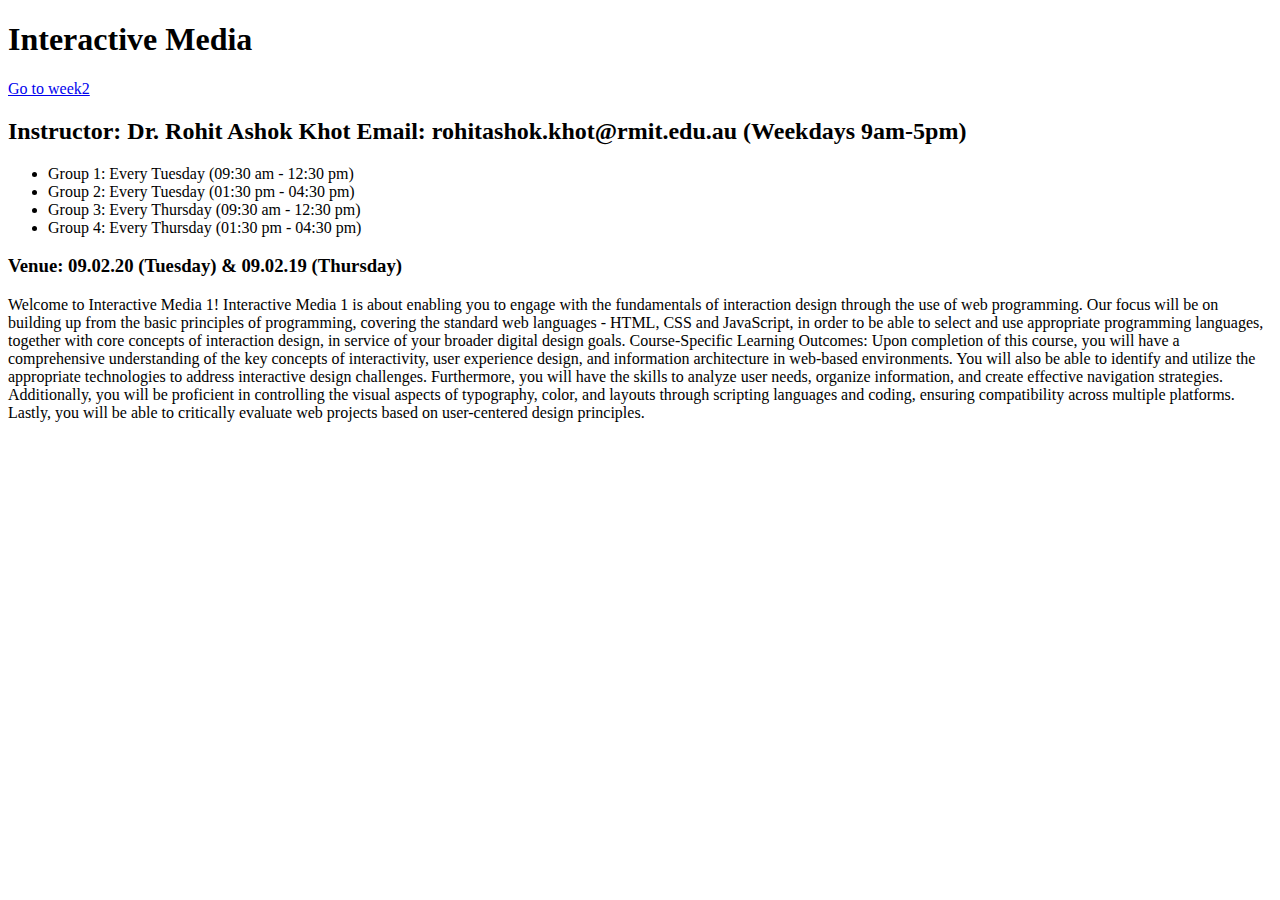
==== index.html @ 70d2952e "linked to week2 folder" ====
<!DOCTYPE html>
<html lang="en">
<head>
    <meta charset="UTF-8">
    <meta http-equiv="X-UA-Compatible" content="IE=edge">
    <meta name="viewport" content="width=device-width, initial-scale=1.0">
    <title>This is home</title>
    <link rel="apple-touch-icon" sizes="180x180" href="/apple-touch-icon.png">
    <link rel="icon" type="image/png" sizes="32x32" href="/favicon-32x32.png">
    <link rel="icon" type="image/png" sizes="16x16" href="/favicon-16x16.png">
    <link rel="manifest" href="/site.webmanifest">
</head>
<body>
    <h1>Interactive Media</h1>
    <a href="week2/index.html">Go to week2</a>
    <h2>Instructor: Dr. Rohit Ashok Khot
        Email: rohitashok.khot@rmit.edu.au (Weekdays 9am-5pm)</h2>
  <ul>
    <li>Group 1: Every Tuesday (09:30 am - 12:30 pm) </li>
    <li>Group 2: Every Tuesday (01:30 pm - 04:30 pm)</li>
    <li>Group 3: Every Thursday (09:30 am - 12:30 pm)</li>
    <li>Group 4: Every Thursday (01:30 pm - 04:30 pm)</li>
  </ul>

<h3>Venue: 09.02.20 (Tuesday) & 09.02.19 (Thursday)</h3>

<p>Welcome to Interactive Media 1! 

    Interactive Media 1 is about enabling you to engage with the fundamentals of interaction design through the use of web programming. Our focus will be on building up from the basic principles of programming, covering the standard web languages - HTML, CSS and JavaScript, in order to be able to select and use appropriate programming languages, together with core concepts of interaction design, in service of your broader digital design goals. 
    
    Course-Specific Learning Outcomes:
    
    Upon completion of this course, you will have a comprehensive understanding of the key concepts of interactivity, user experience design, and information architecture in web-based environments. You will also be able to identify and utilize the appropriate technologies to address interactive design challenges. Furthermore, you will have the skills to analyze user needs, organize information, and create effective navigation strategies. Additionally, you will be proficient in controlling the visual aspects of typography, color, and layouts through scripting languages and coding, ensuring compatibility across multiple platforms. Lastly, you will be able to critically evaluate web projects based on user-centered design principles.
</p>

</body>
</html>
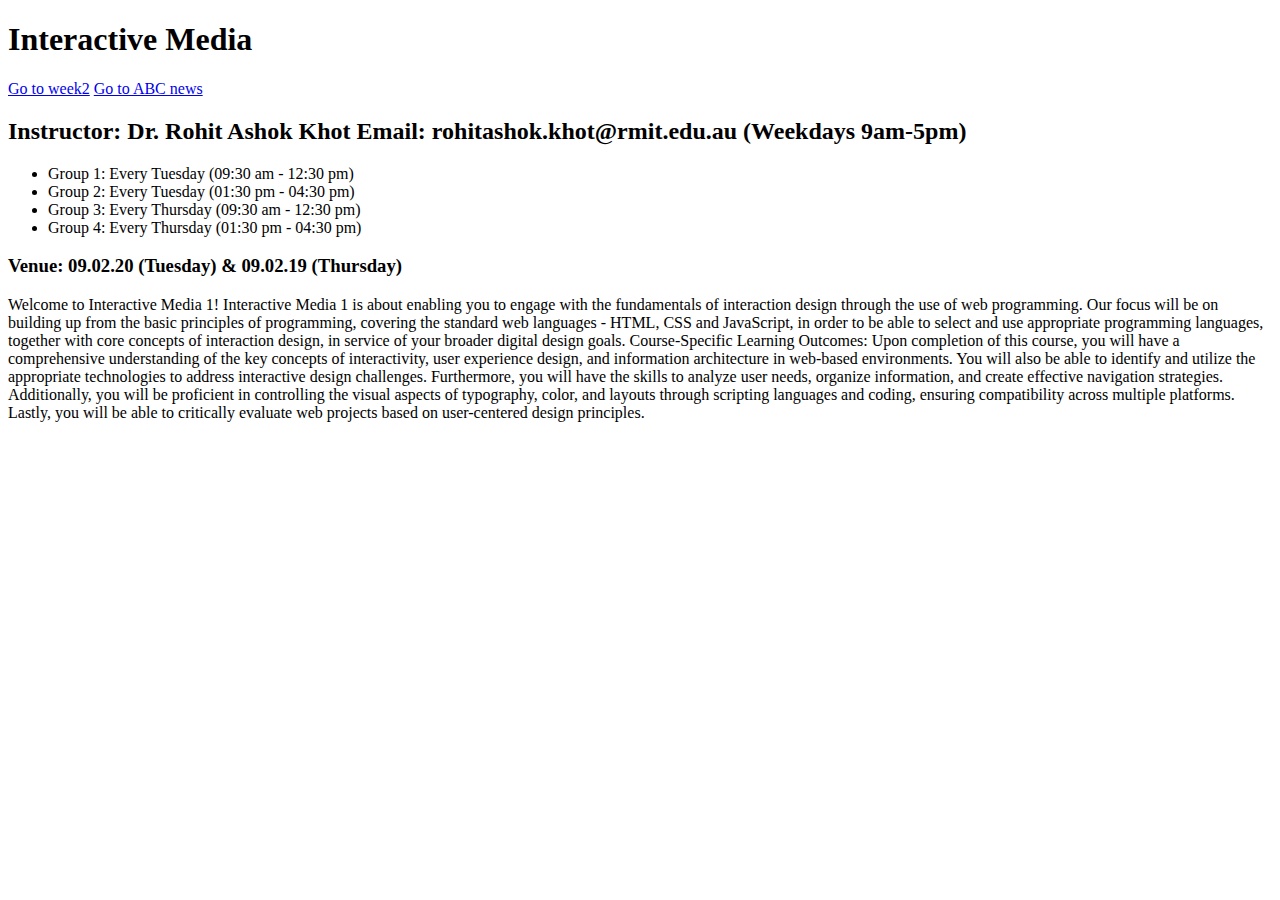
==== commit 96bf70e5: "linked to goback page" ====
--- a/index.html
+++ b/index.html
@@ -13,6 +13,7 @@
 <body>
     <h1>Interactive Media</h1>
     <a href="week2/index.html">Go to week2</a>
+    <a href="https://www.abc.net.au/">Go to ABC news</a>
     <h2>Instructor: Dr. Rohit Ashok Khot
         Email: rohitashok.khot@rmit.edu.au (Weekdays 9am-5pm)</h2>
   <ul>
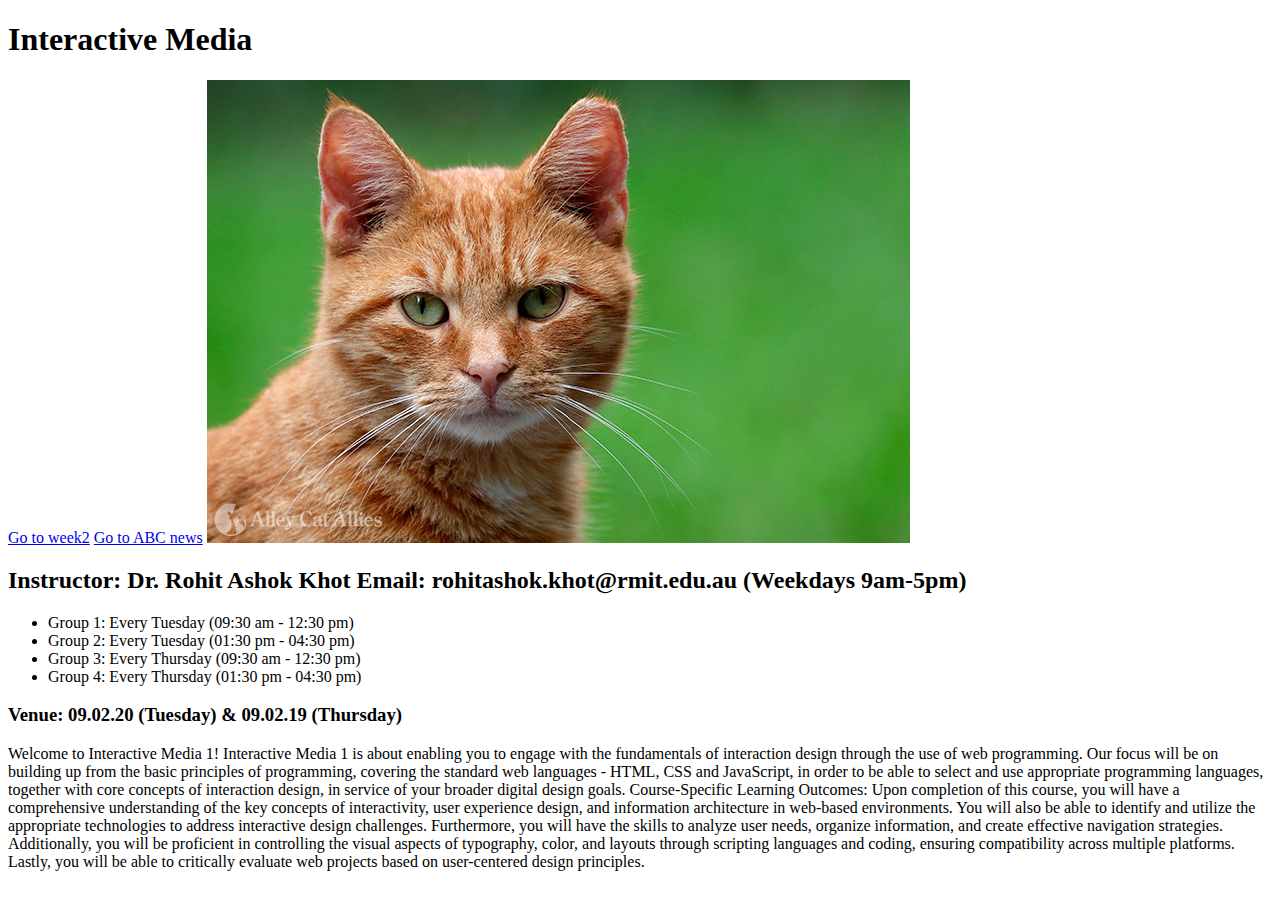
==== commit c3224c17: "added image" ====
--- a/index.html
+++ b/index.html
@@ -14,6 +14,7 @@
     <h1>Interactive Media</h1>
     <a href="week2/index.html">Go to week2</a>
     <a href="https://www.abc.net.au/">Go to ABC news</a>
+    <img src="cat.jpeg" alt="this is an image of a cat" />
     <h2>Instructor: Dr. Rohit Ashok Khot
         Email: rohitashok.khot@rmit.edu.au (Weekdays 9am-5pm)</h2>
   <ul>
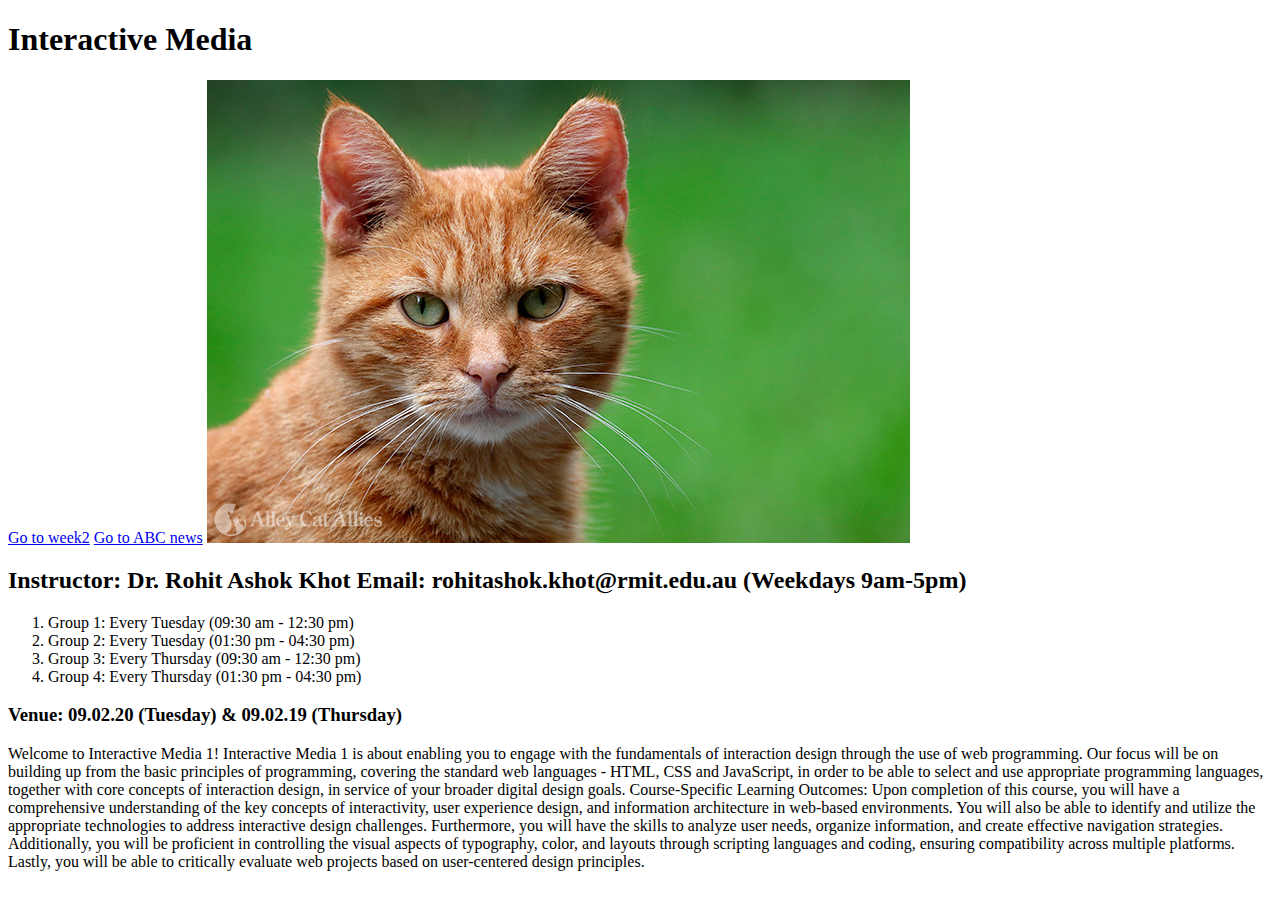
==== commit ad5ee000: "changed to oder list" ====
--- a/index.html
+++ b/index.html
@@ -17,12 +17,12 @@
     <img src="cat.jpeg" alt="this is an image of a cat" />
     <h2>Instructor: Dr. Rohit Ashok Khot
         Email: rohitashok.khot@rmit.edu.au (Weekdays 9am-5pm)</h2>
-  <ul>
+  <ol>
     <li>Group 1: Every Tuesday (09:30 am - 12:30 pm) </li>
     <li>Group 2: Every Tuesday (01:30 pm - 04:30 pm)</li>
     <li>Group 3: Every Thursday (09:30 am - 12:30 pm)</li>
     <li>Group 4: Every Thursday (01:30 pm - 04:30 pm)</li>
-  </ul>
+  </ol>
 
 <h3>Venue: 09.02.20 (Tuesday) & 09.02.19 (Thursday)</h3>
 
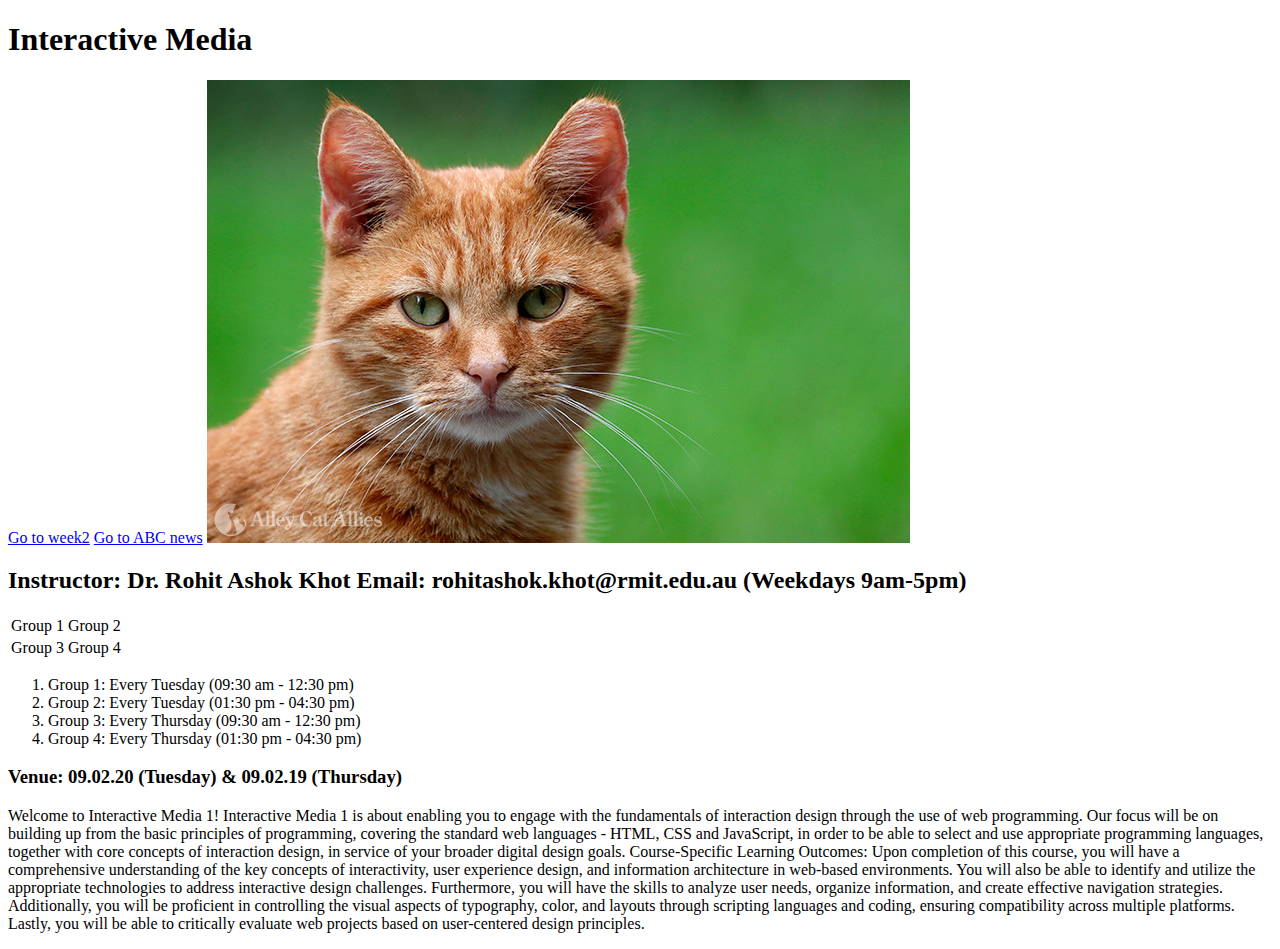
==== commit 9e18a2b2: "added table" ====
--- a/index.html
+++ b/index.html
@@ -16,7 +16,18 @@
     <a href="https://www.abc.net.au/">Go to ABC news</a>
     <img src="cat.jpeg" alt="this is an image of a cat" />
     <h2>Instructor: Dr. Rohit Ashok Khot
-        Email: rohitashok.khot@rmit.edu.au (Weekdays 9am-5pm)</h2>
+        Email: rohitashok.khot@rmit.edu.au (Weekdays 9am-5pm)
+    </h2>
+    <table>
+        <tr>
+            <td>Group 1</td>
+            <td>Group 2</td>
+        </tr>
+        <tr>
+            <td>Group 3</td>
+            <td>Group 4</td>
+        </tr>
+    </table>
   <ol>
     <li>Group 1: Every Tuesday (09:30 am - 12:30 pm) </li>
     <li>Group 2: Every Tuesday (01:30 pm - 04:30 pm)</li>
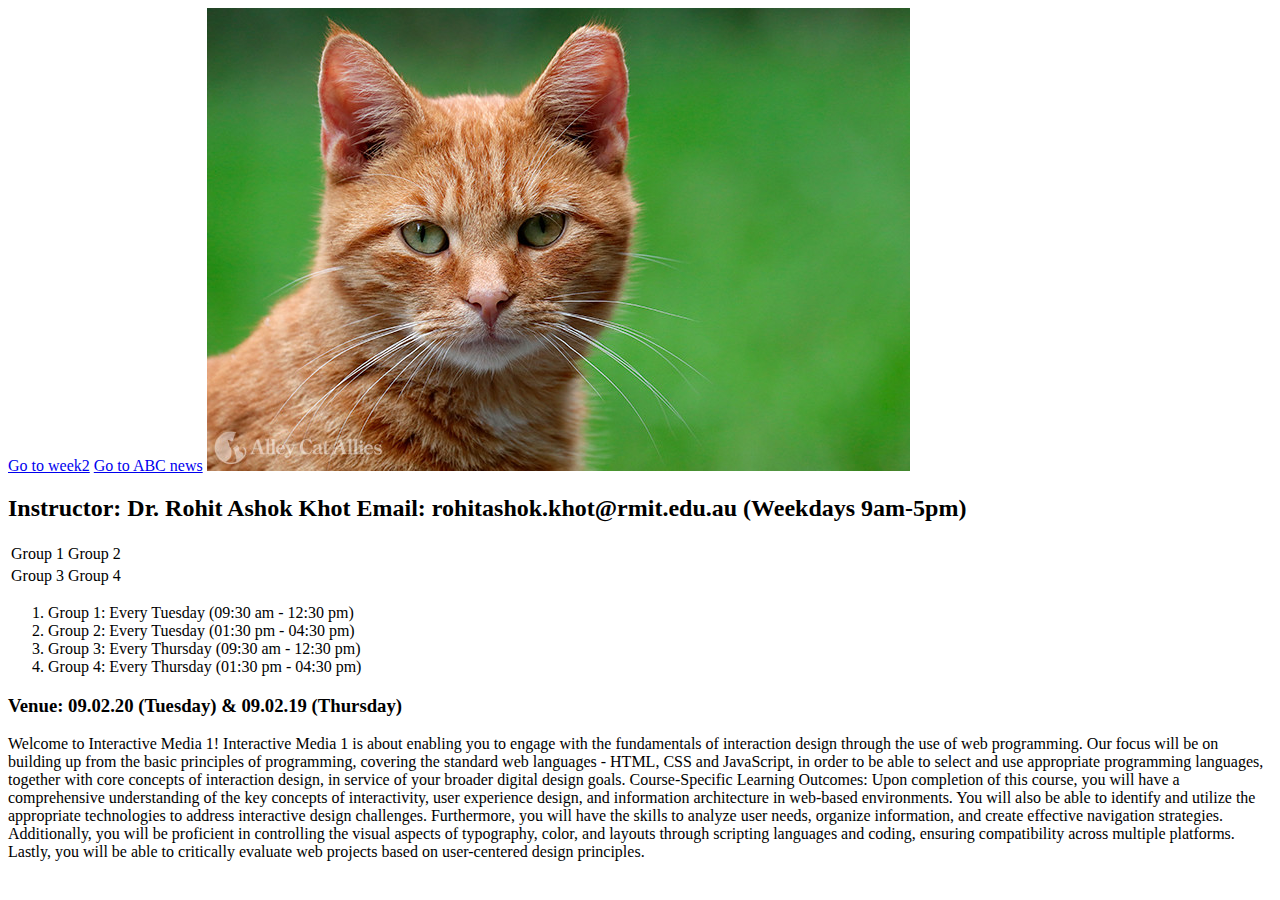
==== commit a06ae2e3: "added" ====
--- a/index.html
+++ b/index.html
@@ -11,7 +11,15 @@
     <link rel="manifest" href="/site.webmanifest">
 </head>
 <body>
-    <h1>Interactive Media</h1>
+    <h1 hidden>Interactive Media</h1>
+     <!-- 
+        -------------------------------------------
+        The logic for this page:
+        in this page I have tags that shows the use
+        -------------------------------------------
+     -->
+     <!-- This is a comment -->
+     <!-- This is a demonstrations of how links or anchor tag works -->
     <a href="week2/index.html">Go to week2</a>
     <a href="https://www.abc.net.au/">Go to ABC news</a>
     <img src="cat.jpeg" alt="this is an image of a cat" />
